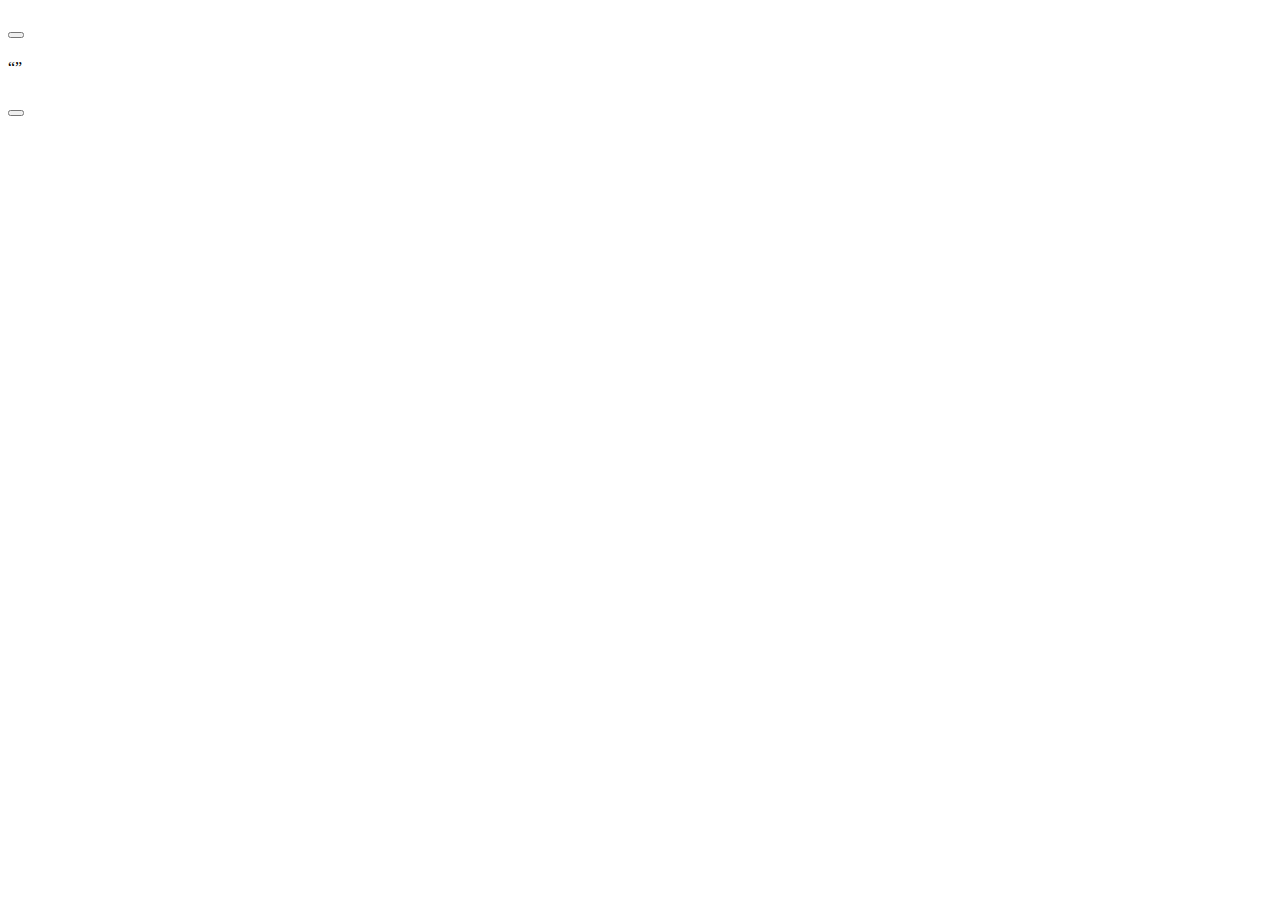
==== HTML, advanced/index.html @ 4b18d6a1 "First Commit" ====
<!DOCTYPE html>
<html lang="'en-US">
    <head>
        <meta charset="UTF-8">
    </head>
    <body>
        <header>
            <img="">
            <a></a>
            <a></a>
            <a></a>
        </header>
        <main>
            <!--Banner-->
            <section>
                <div>
                    <h1></h1>
                    <p></p>
                    <button></button>
                </div>
                <div>
                    <h2></h2>
                    <div>
                        <div>
                            <img="">
                            <h3></h3>
                            <p></p>
                        </div>
                        <div>
                            <img="">
                            <h3></h3>
                            <p></p>
                        </div>
                        <div>
                            <img="">
                            <h3></h3>
                            <p></p>
                        </div>
                        <div>
                            <img="">
                            <h3></h3>
                            <p></p>
                        </div>
                    </div>
                </div>
            </section>
            <!--Quote-->
            <section>
                <img="">
                <block>
                    <q></q>
                    <p></p>
                    <p></p>
                </block>
            </section>
            <!--Videos-->
            <section>
                <h2></h2>
                <block>
                    <block>
                        <img="">
                        <h3></h3>
                        <p></p>
                        <block>
                            <img="">
                            <h4></h4>
                        </block>
                        <block>
                            <img="">
                            <p></p>
                        </block>
                    </block>
                </block>
                <block>
                    <block>
                        <img="">
                        <h3></h3>
                        <p></p>
                        <block>
                            <img="">
                            <h4></h4>
                        </block>
                        <block>
                            <img="">
                            <p></p>
                        </block>
                    </block>
                </block>
                <block>
                    <block>
                        <img="">
                        <h3></h3>
                        <p></p>
                        <block>
                            <img="">
                            <h4></h4>
                        </block>
                        <block>
                            <img="">
                            <p></p>
                        </block>
                    </block>
                </block>
                <block>
                    <block>
                        <img="">
                        <h3></h3>
                        <p></p>
                        <block>
                            <img="">
                            <h4></h4>
                        </block>
                        <block>
                            <img="">
                            <p></p>
                        </block>
                    </block>
                </block>
            </section>
            <!--Membership-->
            <section>
                <h2></h2>
                <div>
                    <div>
                        <img="">
                        <h3></h3>
                        <p></p>
                    </div>
                    <div>
                        <img="">
                        <h3></h3>
                        <p></p>
                    </div>
                    <div>
                        <img="">
                        <h3></h3>
                        <p></p>
                    </div>
                    <div>
                        <img="">
                        <h3></h3>
                        <p></p>
                    </div>
                    <button></button>
                </div>
            </section>
            <!--FAQ-->
            <section>
                <h1></h1>
                <section>
                    <div>
                        <h3></h3>
                        <p></p>
                    </div>
                    <div>
                        <h3></h3>
                        <p></p>
                    </div>
                </section>
                <section>
                    <div>
                        <h3></h3>
                        <p></p>
                    </div>
                    <div>
                        <h3></h3>
                        <p></p>
                    </div>
                </section>
            </section>
        </main>
        <!--Footer-->
        <footer>
            <div>
                <div>
                    <img="">
                    <a></a>
                    <a></a>
                    <a></a>
                </div>
                <p></p>

            </div>
        </footer>
    </body>
</html>
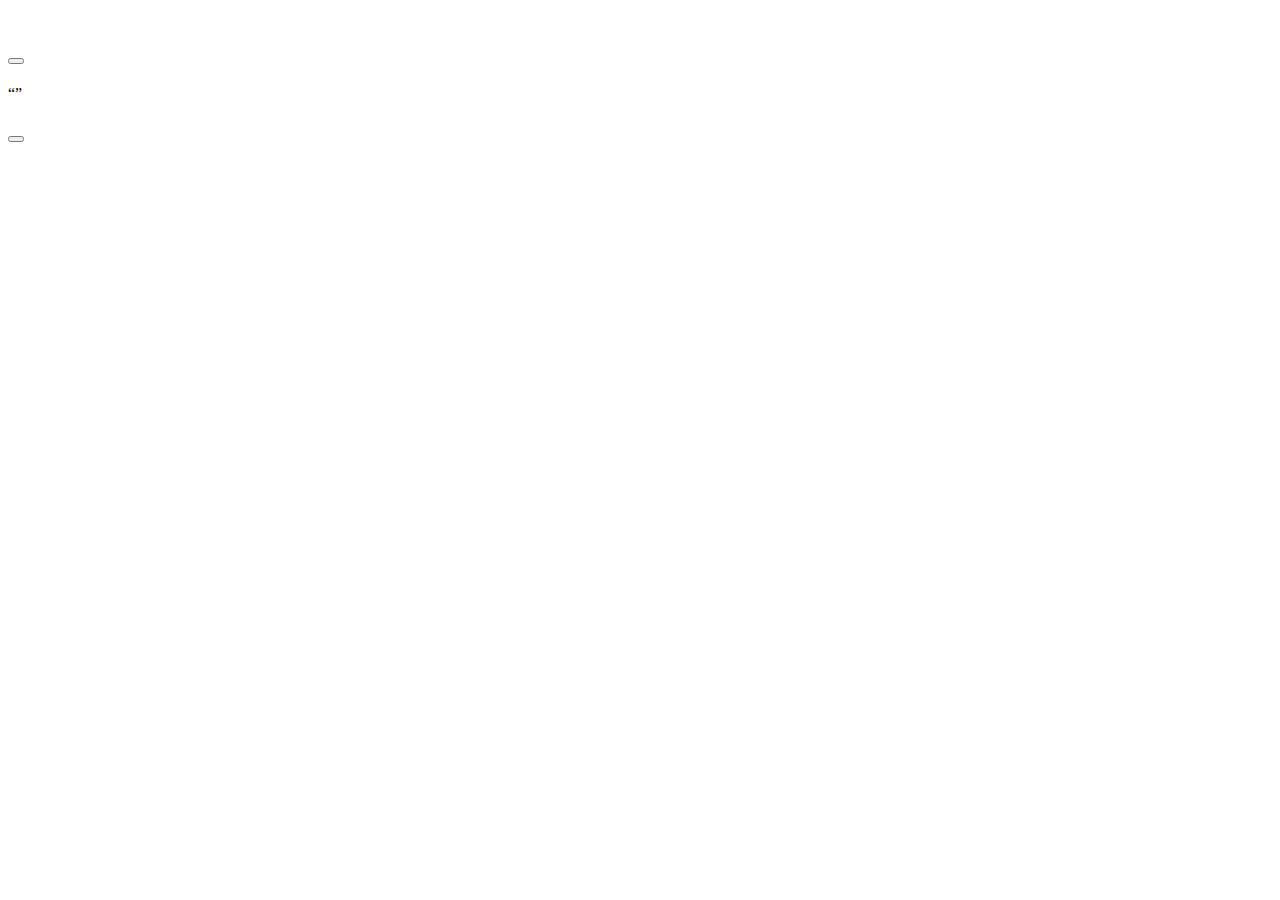
==== commit 35f6ff30: "First Commit" ====
--- a/HTML, advanced/index.html
+++ b/HTML, advanced/index.html
@@ -5,7 +5,7 @@
     </head>
     <body>
         <header>
-            <img="">
+            <img src="">
             <a></a>
             <a></a>
             <a></a>
